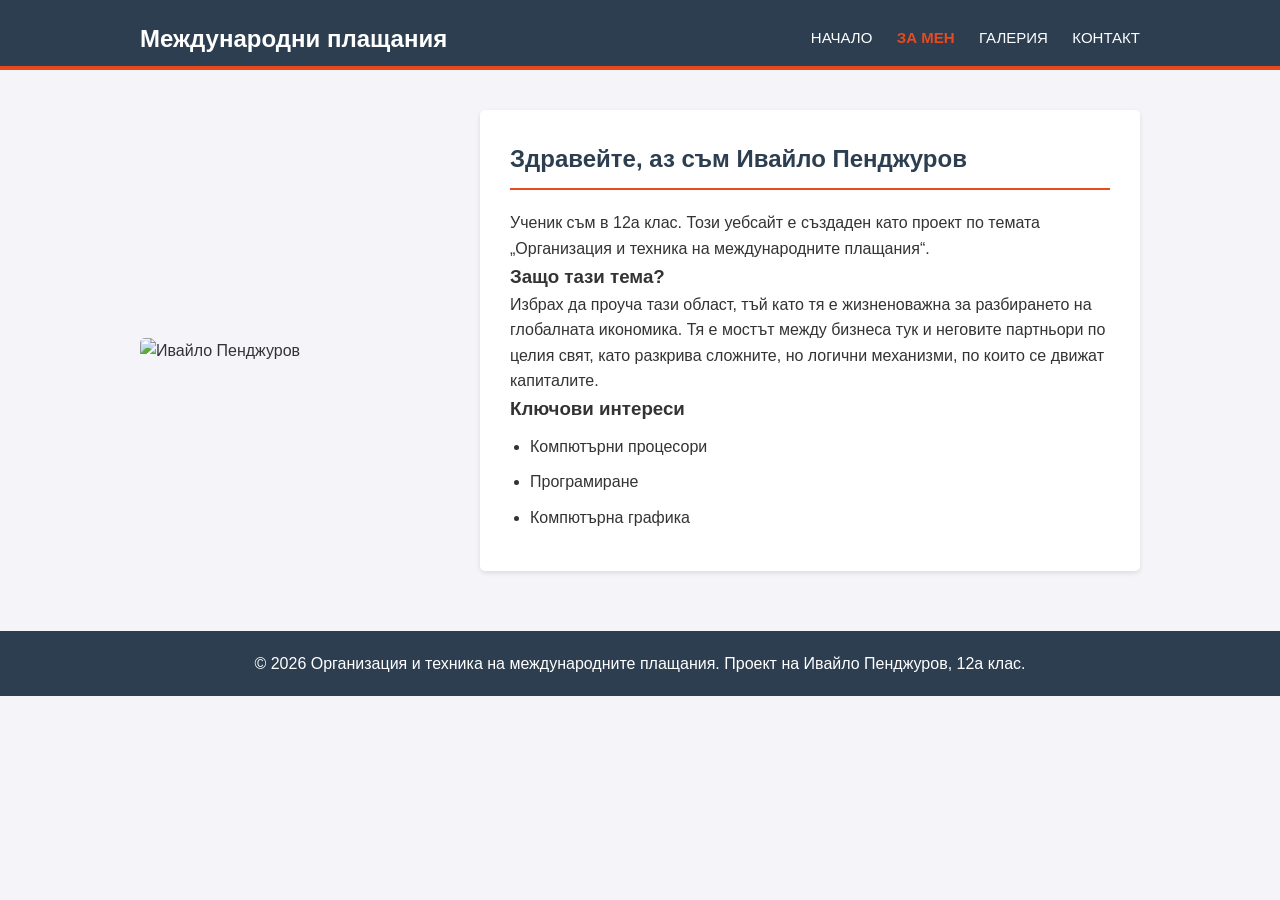
==== about.html @ 323c6ade "Add files via upload" ====
<!DOCTYPE html>
<html lang="bg">
<head>
    <meta charset="UTF-8">
    <meta name="viewport" content="width=device-width, initial-scale=1.0">
    <title>За мен - Организация и техника на международните плащания</title>
    <link rel="stylesheet" href="style.css">
</head>
<body>
    <header>
        <div class="container">
            <h1>Международни плащания</h1>
            <nav>
                <ul>
                    <li><a href="index.html">Начало</a></li>
                    <li><a href="about.html" class="active">За мен</a></li>
                    <li><a href="gallery.html">Галерия</a></li>
                    <li><a href="contact.html">Контакт</a></li>
                </ul>
            </nav>
        </div>
    </header>

    <main class="container">
        <div class="about-layout">
            <div class="about-photo-wrapper">
                <img src="men.JPG" alt="Ивайло Пенджуров" class="responsive-img author-pic">
            </div>
            
            <div class="about-text">
                <h2>Здравейте, аз съм Ивайло Пенджуров</h2>
                <p>Ученик съм в 12а клас. Този уебсайт е създаден като проект по темата „Организация и техника на международните плащания“.</p>
                
                <h3>Защо тази тема?</h3>
                <p>Избрах да проуча тази област, тъй като тя е жизненоважна за разбирането на глобалната икономика. Тя е мостът между бизнеса тук и неговите партньори по целия свят, като разкрива сложните, но логични механизми, по които се движат капиталите.</p>
                
                <h3>Ключови интереси</h3>
                <ul>
                    <li>Компютърни процесори</li>
                    <li>Програмиране</li>
                    <li>Компютърна графика</li>
                </ul>
            </div>
        </div>
    </main>

    <footer>
        <div class="container">
            <p>&copy; 2026 Организация и техника на международните плащания. Проект на Ивайло Пенджуров, 12а клас.</p>
        </div>
    </footer>
</body>
</html>
---- style.css ----
/* Основно нулиране и шрифтове */
* {
    margin: 0;
    padding: 0;
    box-sizing: border-box;
}

body {
    font-family: 'Segoe UI', Tahoma, Geneva, Verdana, sans-serif;
    line-height: 1.6;
    background-color: #f4f4f9;
    color: #333;
}

.container {
    width: 80%;
    margin: 0 auto;
    max-width: 1000px;
}

/* Хедър и Навигационно меню */
header {
    background-color: #2c3e50;
    color: #fff;
    padding-top: 20px;
    min-height: 70px;
    border-bottom: #e8491d 4px solid;
}

header h1 {
    float: left;
    margin-bottom: 20px;
    font-size: 24px;
}

header nav {
    float: right;
    margin-top: 5px;
}

header nav ul {
    list-style: none;
}

header nav ul li {
    display: inline;
    margin-left: 20px;
}

header nav ul li a {
    color: #fff;
    text-decoration: none;
    text-transform: uppercase;
    font-size: 15px;
    transition: color 0.3s ease;
}

header nav ul li a.active, 
header nav ul li a:hover {
    color: #e8491d;
    font-weight: bold;
}

/* Основно съдържание */
main {
    padding: 40px 0;
    min-height: 60vh;
}

.hero {
    background-color: #fff;
    padding: 30px;
    border-radius: 5px;
    box-shadow: 0 2px 5px rgba(0,0,0,0.1);
    margin-bottom: 30px;
}

.hero h2 {
    color: #2c3e50;
    margin-bottom: 15px;
}

.hero p {
    font-size: 18px;
    color: #555;
}

.content {
    background-color: #fff;
    padding: 30px;
    border-radius: 5px;
    box-shadow: 0 2px 5px rgba(0,0,0,0.1);
}

.content h3 {
    margin-bottom: 15px;
    color: #e8491d;
    border-bottom: 1px solid #eee;
    padding-bottom: 10px;
}

.content p {
    margin-bottom: 20px;
}

/* Снимки */
.responsive-img {
    max-width: 100%;
    height: auto;
    border-radius: 5px;
    display: block;
    margin: 20px auto 0;
}

/* Специфични стилове за "За мен" */
.about-layout {
    display: flex;
    align-items: center;
    gap: 40px;
}

.about-photo-wrapper {
    flex: 1;
    max-width: 300px;
}

.about-pic {
    border-radius: 50%; /* Снимката става кръгла */
    box-shadow: 0 5px 10px rgba(0,0,0,0.2);
    aspect-ratio: 1/1; /* Уверява се, че снимката е квадратна преди да се закръгли */
    object-fit: cover; /* Предотвратява разтягането на снимката */
}

.about-text {
    flex: 2;
    background-color: #fff;
    padding: 30px;
    border-radius: 5px;
    box-shadow: 0 2px 5px rgba(0,0,0,0.1);
}

.about-text h2 {
    color: #2c3e50;
    margin-bottom: 20px;
    border-bottom: #e8491d 2px solid;
    padding-bottom: 10px;
}

.about-text ul {
    margin-left: 20px;
    margin-top: 10px;
}

.about-text ul li {
    margin-bottom: 10px;
}

/* Футър */
footer {
    background-color: #2c3e50;
    color: #fff;
    text-align: center;
    padding: 20px 0;
    margin-top: 20px;
}

/* --- Стилове за Галерията --- */
.gallery-container {
    display: flex;
    flex-direction: column; /* Подрежда елементите един под друг */
    gap: 40px; /* Разстояние между отделните документи */
}

.gallery-item {
    background-color: #fff;
    padding: 25px;
    border-radius: 8px;
    box-shadow: 0 4px 8px rgba(0,0,0,0.1);
    text-align: center;
}

.gallery-item img {
    max-width: 100%;
    height: auto;
    border: 1px solid #ccc; /* Лека рамка около самите документи, за да изпъкват */
    border-radius: 4px;
    margin-bottom: 15px;
}

.gallery-item .caption {
    font-size: 16px;
    color: #333;
    line-height: 1.5;
    background-color: #f9f9f9;
    padding: 15px;
    border-left: 4px solid #e8491d; /* Оранжев акцент до текста */
    text-align: left;
}

/* --- Стилове за страницата Контакт --- */
.contact-layout {
    display: flex;
    gap: 40px;
    background-color: #fff;
    padding: 30px;
    border-radius: 5px;
    box-shadow: 0 2px 5px rgba(0,0,0,0.1);
}

.contact-info {
    flex: 1;
}

.contact-info h2 {
    color: #2c3e50;
    margin-bottom: 20px;
    border-bottom: #e8491d 2px solid;
    padding-bottom: 10px;
}

.info-list {
    margin-top: 20px;
    list-style: none;
    margin-left: 0 !important; /* Презаписваме стила от "За мен" */
}

.info-list li {
    margin-bottom: 15px;
    padding-bottom: 10px;
    border-bottom: 1px dashed #ccc;
}

.contact-form-container {
    flex: 1;
    background-color: #f9f9f9;
    padding: 25px;
    border-radius: 8px;
    border: 1px solid #eee;
}

.form-group {
    margin-bottom: 20px;
}

.form-group label {
    display: block;
    margin-bottom: 8px;
    font-weight: bold;
    color: #333;
}

.form-group input,
.form-group textarea {
    width: 100%;
    padding: 12px;
    border: 1px solid #ccc;
    border-radius: 4px;
    font-family: inherit;
    font-size: 14px;
}

.form-group input:focus,
.form-group textarea:focus {
    outline: none;
    border-color: #e8491d;
    box-shadow: 0 0 5px rgba(232, 73, 29, 0.3);
}

.submit-btn {
    display: block;
    width: 100%;
    background-color: #e8491d;
    color: #fff;
    border: none;
    padding: 15px;
    font-size: 16px;
    font-weight: bold;
    border-radius: 4px;
    cursor: pointer;
    transition: background-color 0.3s ease;
}

.submit-btn:hover {
    background-color: #333;
}
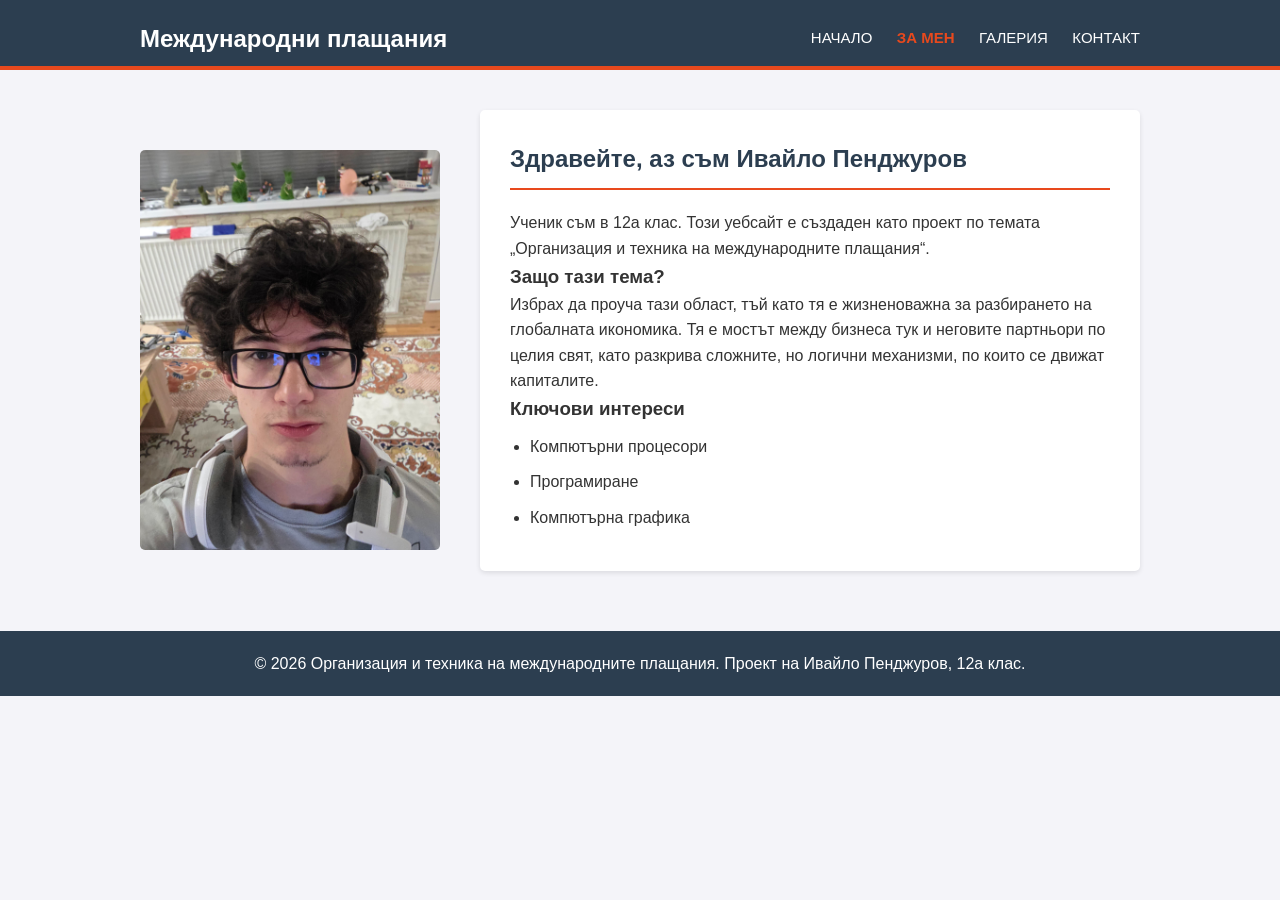
==== commit 40a9f238: "Update about.html" ====
--- a/about.html
+++ b/about.html
@@ -24,7 +24,7 @@
     <main class="container">
         <div class="about-layout">
             <div class="about-photo-wrapper">
-                <img src="men.JPG" alt="Ивайло Пенджуров" class="responsive-img author-pic">
+                <img src="men.jpg" alt="Ивайло Пенджуров" class="responsive-img author-pic">
             </div>
             
             <div class="about-text">
@@ -50,4 +50,4 @@
         </div>
     </footer>
 </body>
-</html>+</html>
--- a/style.css
+++ b/style.css
@@ -1,4 +1,4 @@
-/* Основно нулиране и шрифтове */
+
 * {
     margin: 0;
     padding: 0;
@@ -18,7 +18,7 @@
     max-width: 1000px;
 }
 
-/* Хедър и Навигационно меню */
+
 header {
     background-color: #2c3e50;
     color: #fff;
@@ -61,7 +61,7 @@
     font-weight: bold;
 }
 
-/* Основно съдържание */
+
 main {
     padding: 40px 0;
     min-height: 60vh;
@@ -103,7 +103,7 @@
     margin-bottom: 20px;
 }
 
-/* Снимки */
+
 .responsive-img {
     max-width: 100%;
     height: auto;
@@ -112,7 +112,7 @@
     margin: 20px auto 0;
 }
 
-/* Специфични стилове за "За мен" */
+
 .about-layout {
     display: flex;
     align-items: center;
@@ -125,10 +125,10 @@
 }
 
 .about-pic {
-    border-radius: 50%; /* Снимката става кръгла */
+    border-radius: 50%;
     box-shadow: 0 5px 10px rgba(0,0,0,0.2);
-    aspect-ratio: 1/1; /* Уверява се, че снимката е квадратна преди да се закръгли */
-    object-fit: cover; /* Предотвратява разтягането на снимката */
+    aspect-ratio: 1/1; 
+    object-fit: cover;
 }
 
 .about-text {
@@ -155,7 +155,7 @@
     margin-bottom: 10px;
 }
 
-/* Футър */
+
 footer {
     background-color: #2c3e50;
     color: #fff;
@@ -164,11 +164,11 @@
     margin-top: 20px;
 }
 
-/* --- Стилове за Галерията --- */
+
 .gallery-container {
     display: flex;
-    flex-direction: column; /* Подрежда елементите един под друг */
-    gap: 40px; /* Разстояние между отделните документи */
+    flex-direction: column;
+    gap: 40px; 
 }
 
 .gallery-item {
@@ -182,7 +182,7 @@
 .gallery-item img {
     max-width: 100%;
     height: auto;
-    border: 1px solid #ccc; /* Лека рамка около самите документи, за да изпъкват */
+    border: 1px solid #ccc; 
     border-radius: 4px;
     margin-bottom: 15px;
 }
@@ -193,11 +193,11 @@
     line-height: 1.5;
     background-color: #f9f9f9;
     padding: 15px;
-    border-left: 4px solid #e8491d; /* Оранжев акцент до текста */
+    border-left: 4px solid #e8491d; 
     text-align: left;
 }
 
-/* --- Стилове за страницата Контакт --- */
+
 .contact-layout {
     display: flex;
     gap: 40px;
@@ -221,7 +221,7 @@
 .info-list {
     margin-top: 20px;
     list-style: none;
-    margin-left: 0 !important; /* Презаписваме стила от "За мен" */
+    margin-left: 0 !important;
 }
 
 .info-list li {
@@ -282,4 +282,36 @@
 
 .submit-btn:hover {
     background-color: #333;
-}+}
+
+#result {
+    display: none;
+    margin-top: 20px;
+    padding: 15px;
+    background-color: #d4edda;
+    color: #155724;
+    border: 1px solid #c3e6cb;
+    border-radius: 4px;
+    text-align: center;
+    font-weight: bold;
+}
+
+#result:target {
+    display: block;
+}
+
+.close-btn {
+    display: inline-block;
+    margin-top: 10px;
+    padding: 5px 10px;
+    background-color: #155724;
+    color: #fff;
+    text-decoration: none;
+    font-size: 14px;
+    border-radius: 3px;
+    font-weight: normal;
+}
+
+.close-btn:hover {
+    background-color: #0b2e13;
+}
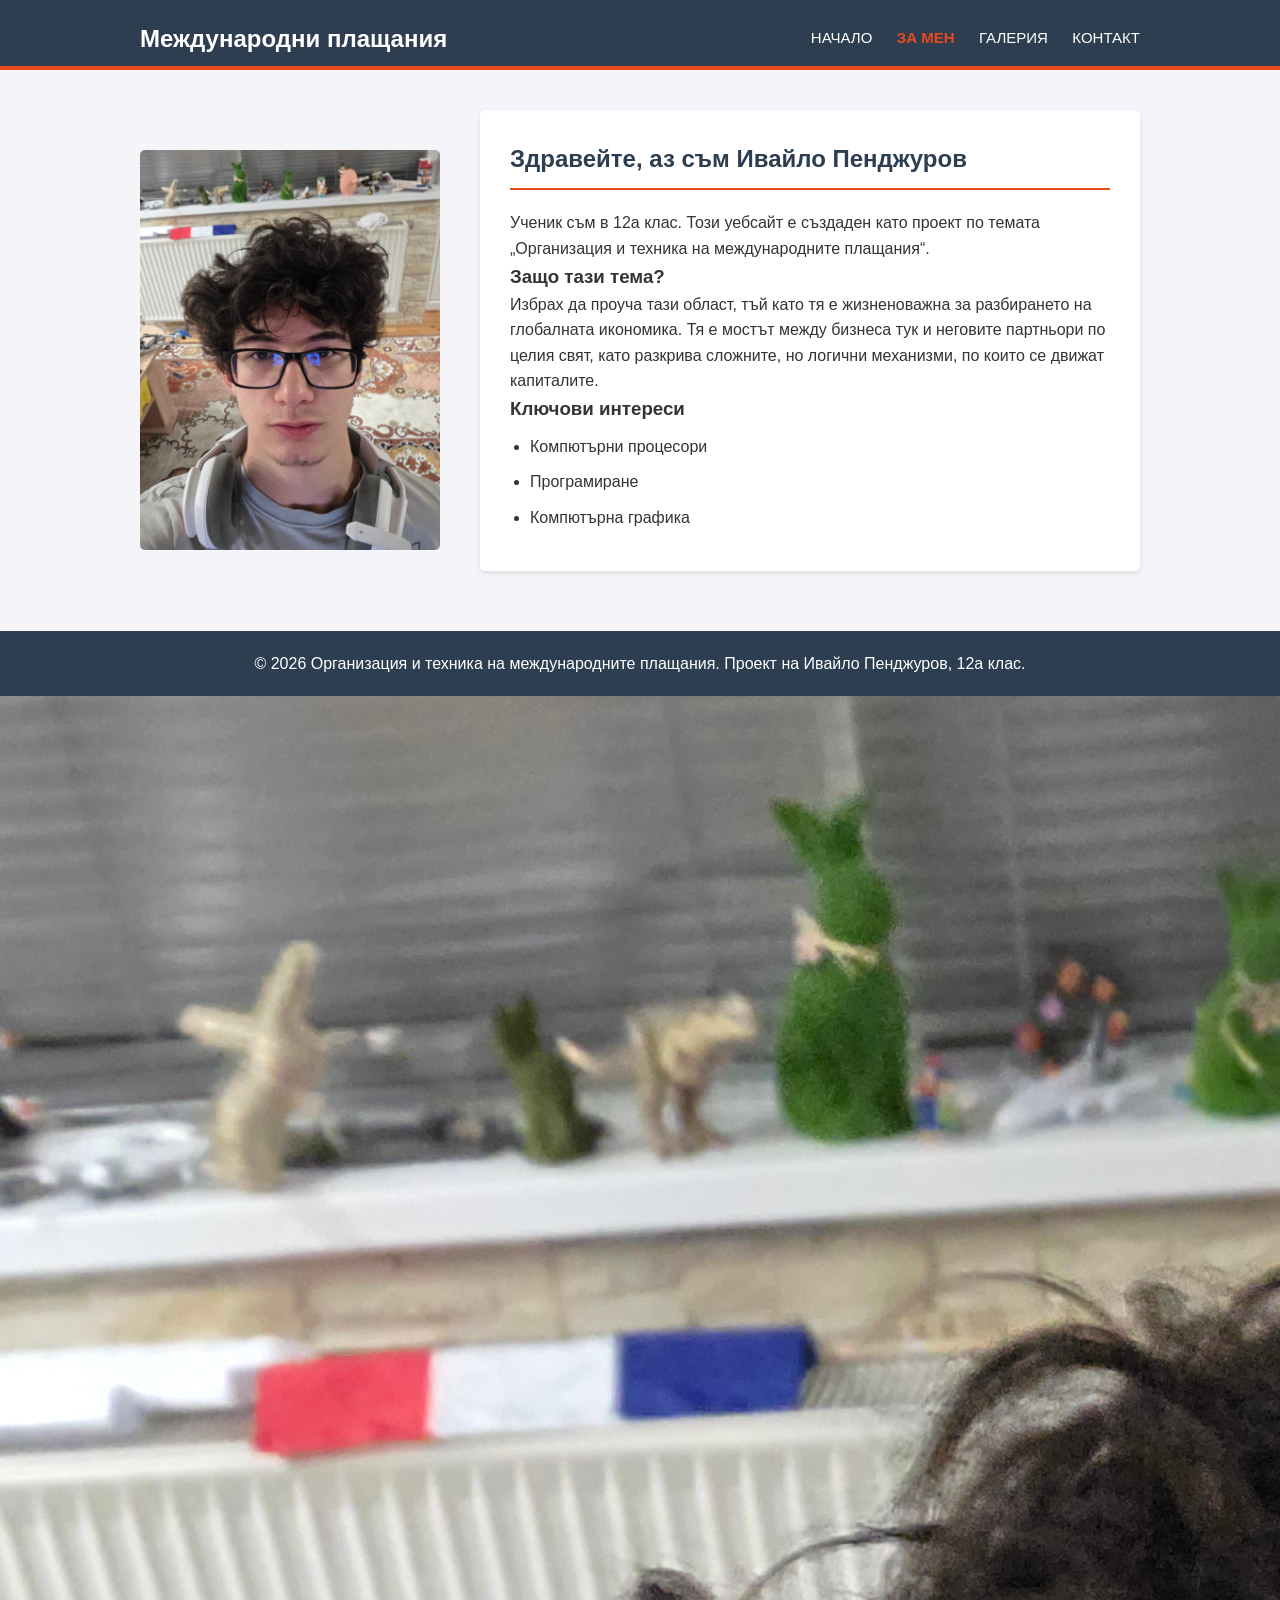
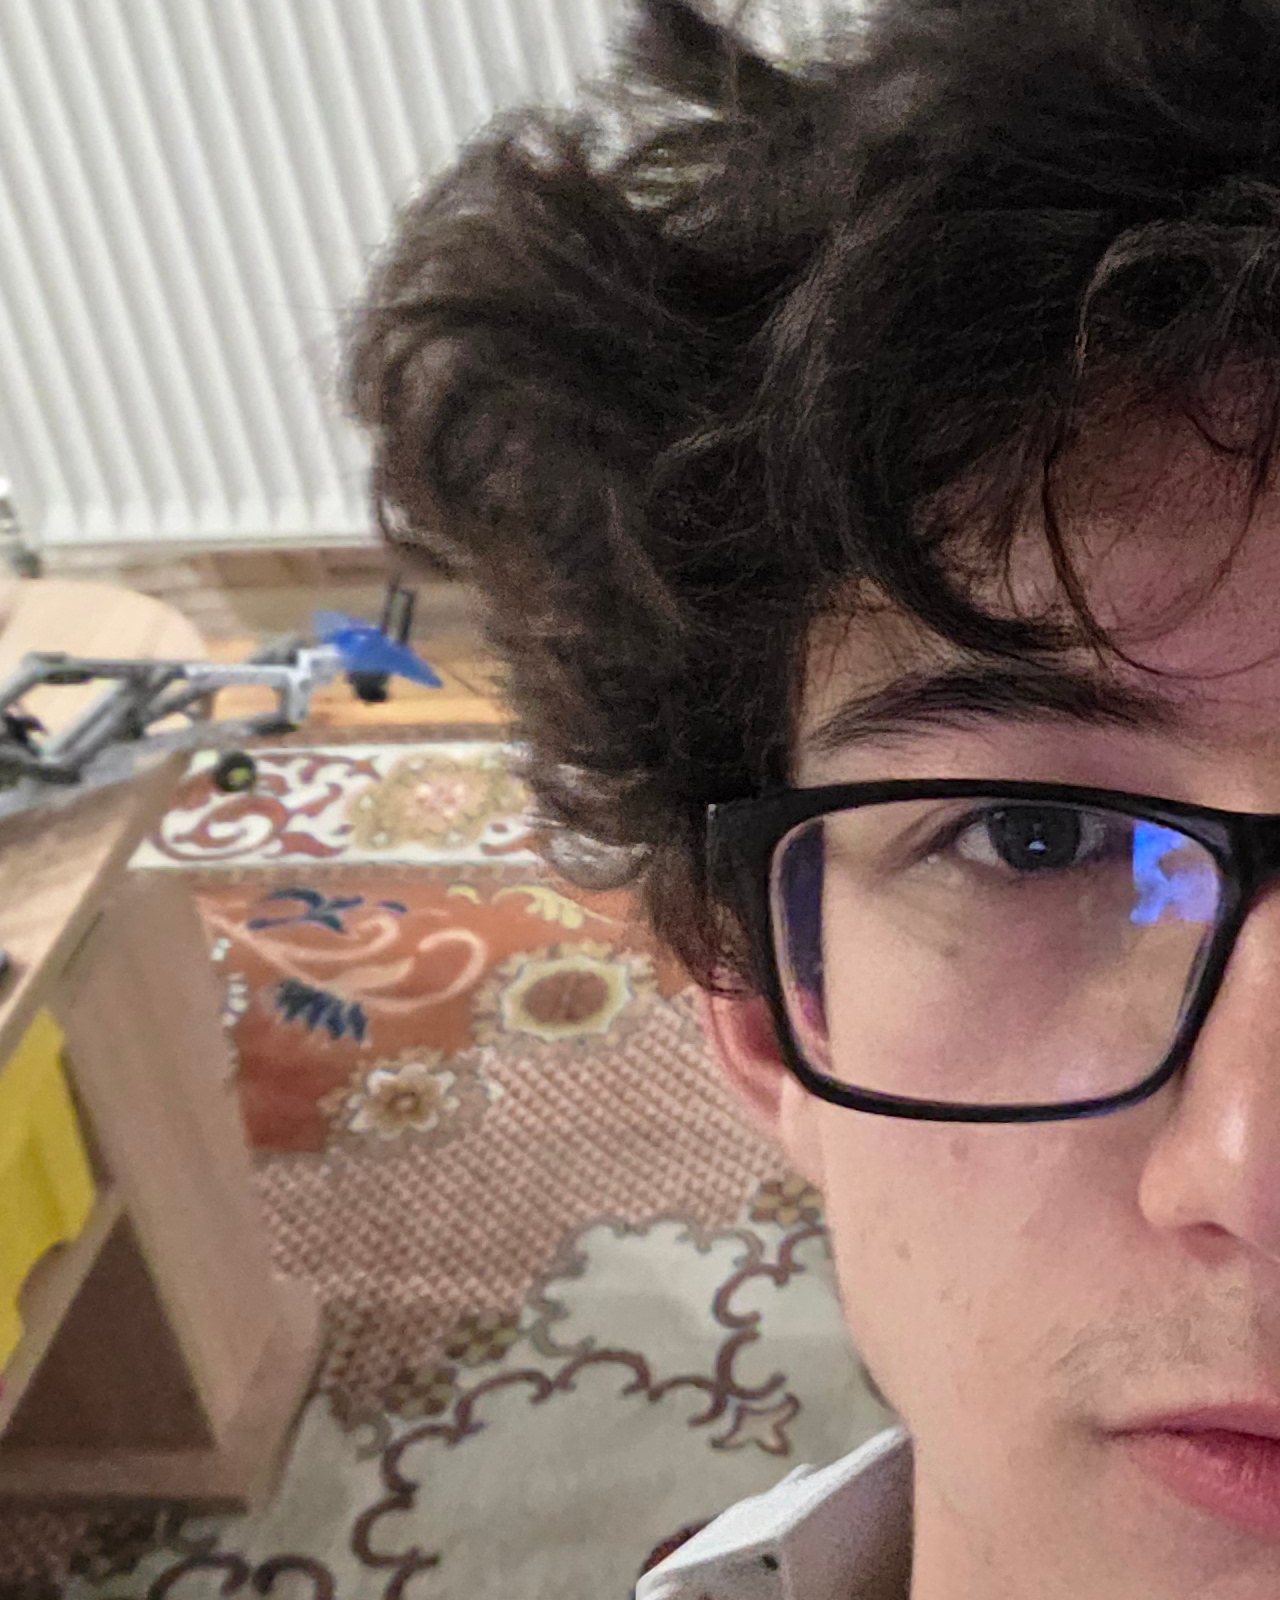
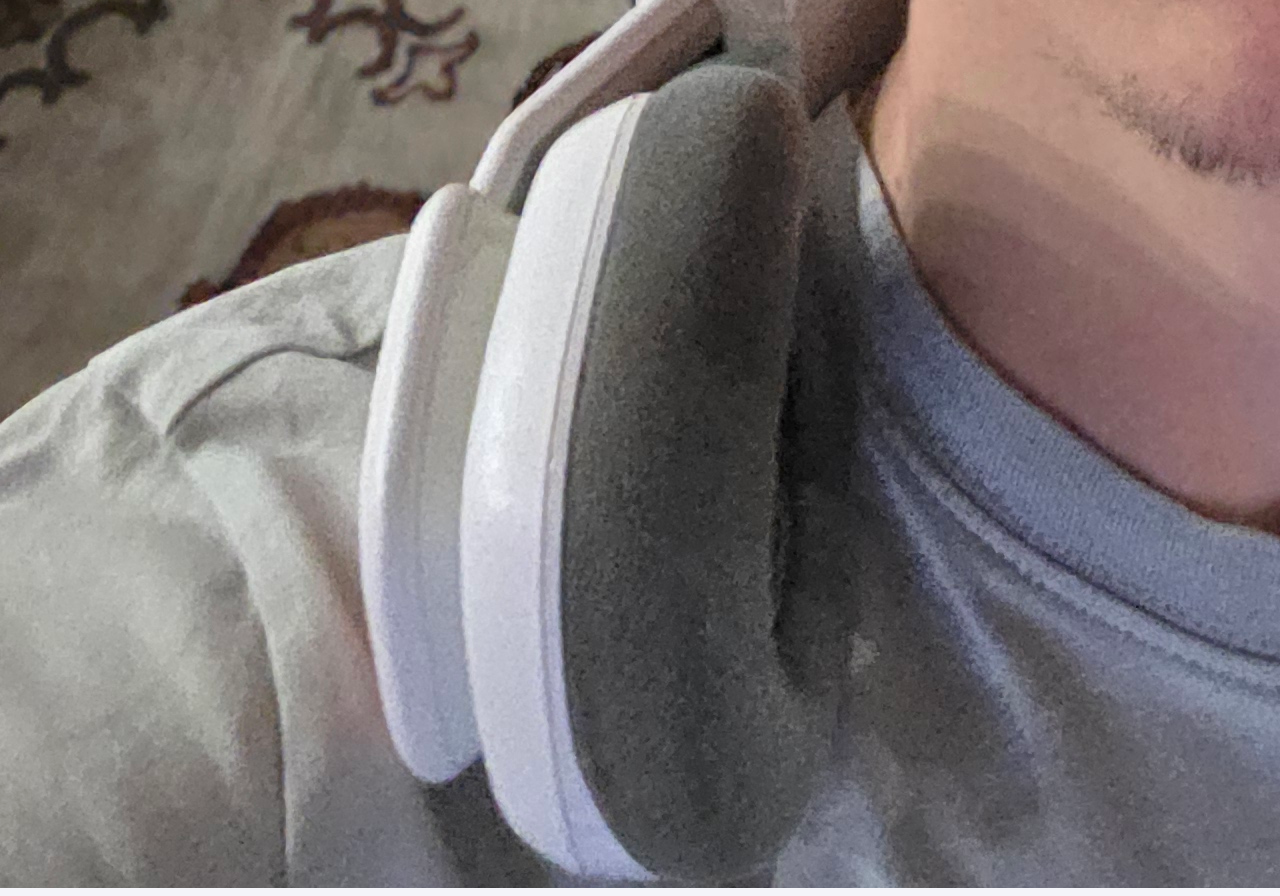
==== commit fe19e9a9: "Update about.html" ====
--- a/about.html
+++ b/about.html
@@ -49,5 +49,6 @@
             <p>&copy; 2026 Организация и техника на международните плащания. Проект на Ивайло Пенджуров, 12а клас.</p>
         </div>
     </footer>
+    <img src="men.jpg">
 </body>
 </html>
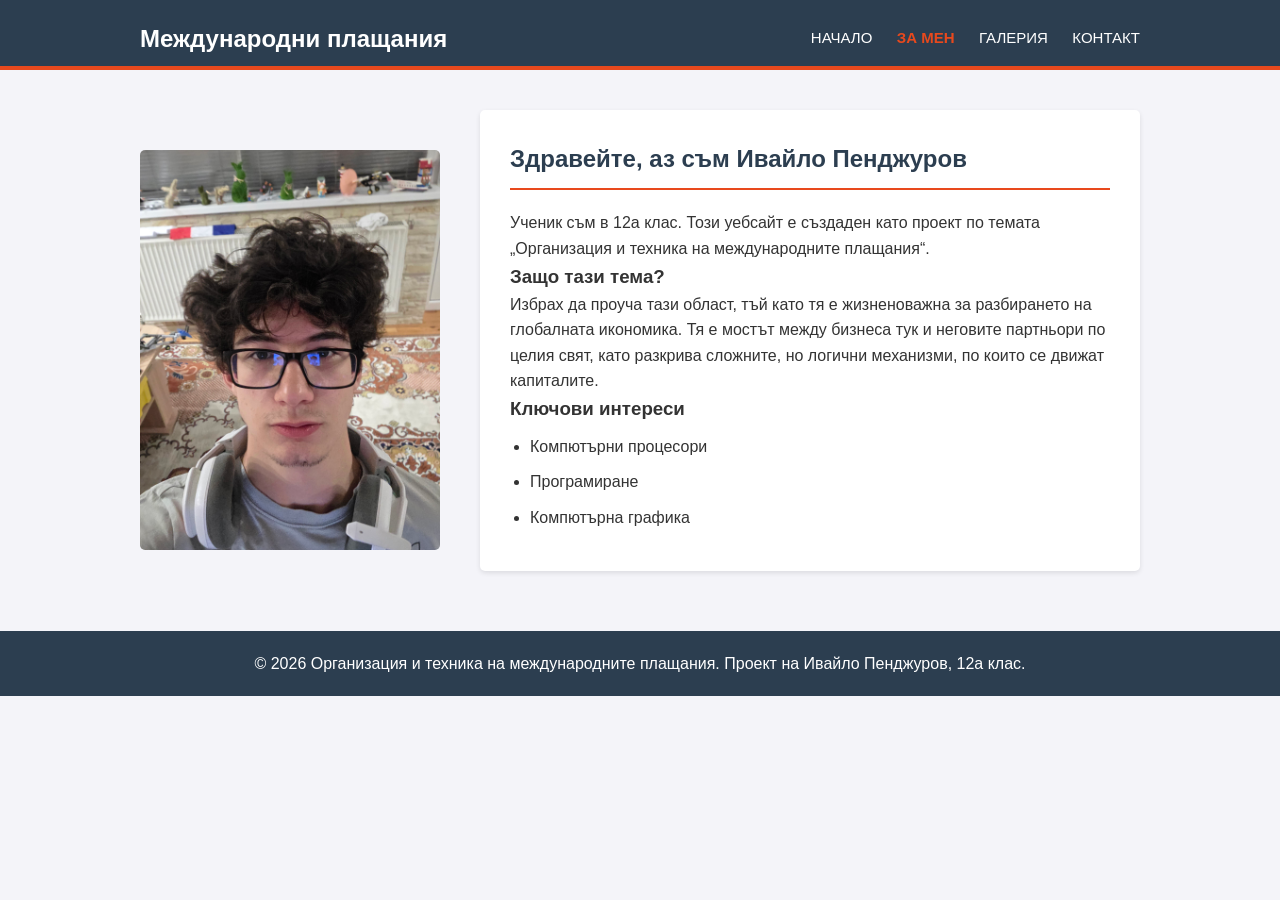
==== commit d6dbe66a: "Update about.html" ====
--- a/about.html
+++ b/about.html
@@ -49,6 +49,5 @@
             <p>&copy; 2026 Организация и техника на международните плащания. Проект на Ивайло Пенджуров, 12а клас.</p>
         </div>
     </footer>
-    <img src="men.jpg">
 </body>
 </html>
